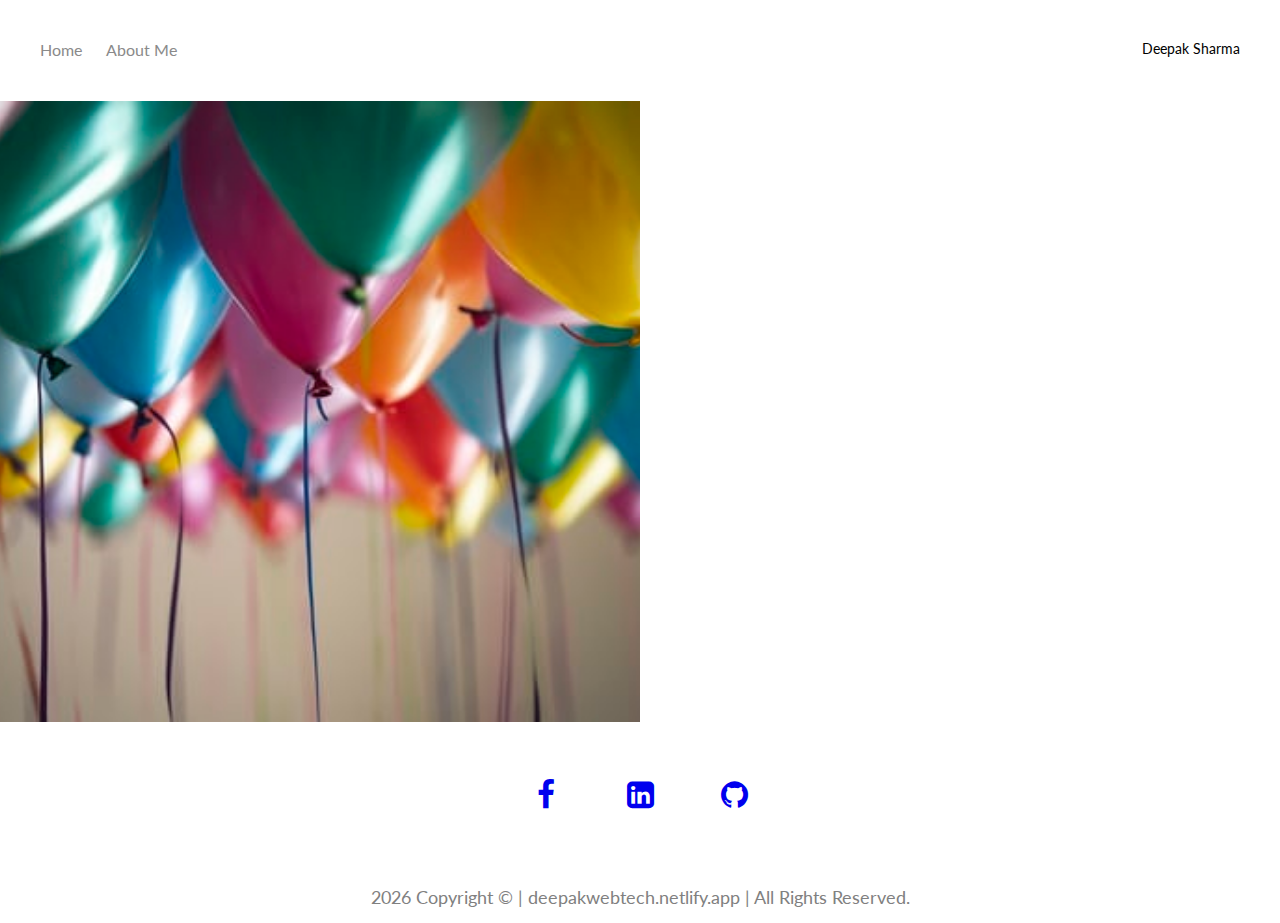
==== index.html @ 6a1a52e6 "refactored" ====
<!DOCTYPE html>
<html lang="en">
<head>
    <meta content="width=device-width, initial-scale=1" name="viewport" />
    <link rel="stylesheet" href="https://cdnjs.cloudflare.com/ajax/libs/font-awesome/4.7.0/css/font-awesome.min.css">
    
    <meta charset="UTF-8">    
    <title>Home</title>
    <link href="https://fonts.googleapis.com/css2?family=Lato&display=swap" rel="stylesheet">
    <link rel = "stylesheet" href="styles.css">
</head>
<body>
    <div class="container">
        
        <div class="nav-wrapper">

            <div class="left-side">
                <div class="nav-link-wrapper">
                    <a href="index.html">Home</a>
                </div>
                <div class="nav-link-wrapper">
                    <a href="about.html">About Me</a>
                </div>
            </div>

            <div class="right-side">
               
                    <div>Deepak Sharma</div>
                
            </div>

        </div>

        <div class="content-wrapper">
            <div class="portfolio-items-wrapper">

                <div class="portfolio-item-wrapper">
                    <div class="portfolio-image-background" style="background-image:url(images/birthDayLogo.jpg)">

                    </div>

                    <div class="image-text-wrapper">
                        <div class="subtitle">
                            It is a react web application.
                            <p>It calculates your age and birthday countdown.</p>
                        </div>                        
                        <a class="subtitle-link" href="https://computemyage.com/"
                            target="_blank">Compute Age App</a>                    
                    </div>
                </div>
                <div class="portfolio-item-wrapper">
                    <div class="portfolio-image-background" style="background-image:url(images/UsedItemShop.jpg)">
                    </div>
                    <div class="image-text-wrapper">
                        <div class="subtitle">
                            It is a full stack (MERN) web application.
                            <p>It facilitates sellers to post their Ad for their used items.</p>
                        </div>                        
                        <a class="subtitle-link" href="https://useditemshop.com/"
                            target="_blank">Post Ad App</a>                    
                    </div>
                </div>
            </div>
        </div>

        <!--Social Media Links -->

        <div class="social-links-wrapper">
            <a href="https://www.facebook.com/deepak.sharma.jp/" target="_blank" class="fa fa-facebook"></a>
            <a href="https://linkedin.com/in/DeepakSharma3409/" target="_blank" class="fa fa-linkedin-square"></a>
            <a href="https://github.com/deepakbagra/" target="_blank" class="fa fa-github"></a>
        </div>

        <!-- Footer of the page -->
        <div id="footer" class="footer">            
            <script>
                const d = new Date();
                document.getElementById("footer").innerHTML = d.getFullYear();
            </script> 
            Copyright ©
            | deepakwebtech.netlify.app | All Rights Reserved.
        </div>
    </div>
    
</body>

<script>
    const portfolioItems = document.querySelectorAll('.portfolio-item-wrapper');

    portfolioItems.forEach(portfolioItem => {
        portfolioItem.addEventListener('mouseover', () => {            
            portfolioItem.childNodes[1].classList.add('img-darken');
        })

        portfolioItem.addEventListener('mouseout', () => {            
            portfolioItem.childNodes[1].classList.remove('img-darken');
        })
    })
</script>
</html>
---- styles.css ----
/* Master style */
body {
font-family: "Lato", sans-serif;
    margin: 0px;
}

.container {
    display: grid;
    grid-template-columns: 1fr;
}

/* Nav style */

.nav-wrapper {
    display: flex;
    justify-content: space-between;
    padding: 40px;
}

.left-side {
    display: flex;
}

.right-side {
    display: flex;
    font-size: 0.9em;
}

@media screen and (max-width: 480px) {
    .right-side {
        display: flex;
        font-size: 0.7em;
    }
}

/* traversing through classes */
.nav-wrapper > .left-side > div {
    margin-right: 24px;
    font-size: 0.em;
    text-transform: none;
}

.nav-link-wrapper {
    height: 20px;
    border-bottom: 1px solid transparent;
    transition: border-bottom 0.5s;    
    
}

@media screen and (max-width: 480px) {
    .nav-wrapper > .left-side > div {
        margin-right: 24px;
        font-size: 0.7em;
        text-transform: uppercase;
    }
}

.nav-link-wrapper a {
    color: #8a8a8a;
    text-decoration: none;
    transition: color 0.5s;
}

.nav-link-wrapper:hover {
    border-bottom: 1px solid gray;
}

.nav-link-wrapper a:hover {
    color: black
}

/* portfolio style */

.portfolio-items-wrapper {
    display: grid;
    grid-template-columns: 1fr 1fr;
}

@media screen and (max-width: 480px) {
    .portfolio-items-wrapper {
        display: grid;
        grid-template-columns: 1fr;
    }     
}


.portfolio-item-wrapper {
    position: relative;
    
}

.portfolio-image-background {
    height: 69vh;
    width: 100%;
    background-size: cover;
    background-position: center;
    background-repeat: no-repeat;
}

@media screen and (max-width: 480px) {
    .portfolio-image-background {
        height: 69vw;
        width: 100%;
        background-size: cover;
        background-position: center;
        background-repeat: no-repeat;
    }
}


.image-text-wrapper {
    position: absolute;
    top: 10px;
    display: flex;
    flex-direction: column;
    justify-content: center;
    align-items: center;
    height: 100%;
    text-align: center;
    padding-left: 100px;
    padding-right: 100px;
}
 .logo-wrapper img {
    width: 50%;
    margin-bottom: 20px;
    
}

.image-text-wrapper {     
    color: transparent;      
    align-items: center;
}
@media screen and (max-width: 480px) {
    .image-text-wrapper {     
        color: transparent;
        margin-left: 7%;      
        
    }
}

.image-text-wrapper .subtitle {   
    text-decoration: none;
    font-size: 1.6vw; 
    margin-bottom: 0%;   
}

.image-text-wrapper .subtitle-link {   
    text-decoration: none;
    font-size: 1.8vw; 
    color: transparent;
    margin-top: 3%;
}

@media screen and (max-width: 480px) {
    .image-text-wrapper .subtitle {   
        text-decoration: none;
        font-size: 2vh; 
        margin-bottom: 3%;   
    }
}

@media screen and (max-width: 480px) {
    .image-text-wrapper .subtitle-link {   
        text-decoration: none;
        font-size: 2.5vh;               
    }
}

.portfolio-item-wrapper:hover .subtitle {
    transition: 1s;
    font: weight 1px;
    color: lightseagreen;
}

.portfolio-item-wrapper:hover .subtitle-link {
    transition: 1s;
    font: weight 1px;
    color: lightseagreen;
    padding-bottom: 5px;
    border-bottom: 1.5px solid darkslategray;    
}

.img-darken {
    transition: 1s;
    filter: brightness(20%);
}

  /*  About profile text */

.two-column-wrapper {
    display: grid;
    grid-template-columns: 1fr 1fr;
}

@media screen and (max-width: 480px) {
    .two-column-wrapper {
        display: grid;
        grid-template-columns: 1fr;
    }
}

.profile-image-wrapper img {
    width: 90%;
    height:80%;
}

@media screen and (max-width: 480px) {
    .profile-image-wrapper img {
        width: 80%;        
        margin-left: 7%;
    }
}

.profile-content-wrapper {      
    padding: 0px 20px;
}
  .profile-content-wrapper h2 {
    color: limegreen;        
}

@media screen and (max-width: 480px) {
    .profile-content-wrapper h2 {
        color: limegreen; 
        font-size: 0.9em;       
    }
}

@media screen and (max-width: 480px) {
    .profile-content-wrapper p {        
        font-size: 0.7em;       
    }
}

.footer {
    color: grey;
    font-size: 2vh;
    position:relative;
    margin-top: 6vh;        
    text-align: center;
    padding-bottom: 15px;  
}
@media screen and (max-width: 480px) {
    .footer {
        color: grey;
        font-size: 1.3vh;
        position:relative;
        margin-top: 8vh;
        padding-bottom: 8px;       
        text-align: center;   
    }
}
/* social media styling */
.fa {
    padding: 20px;
    font-size: 3.5vh;
    width: 50px;
    text-align: center;
    text-decoration: none;
  }

  @media screen and (max-width: 480px) {
    .fa {
        padding: 1.5%;
        font-size: 2.6vh;
        width: 50px;
        text-align: center;
        text-decoration: none;
      } 
  }

  .fa:hover {
    opacity: 0.7;
    transition: 0.5s ease-in;
  }

  .social-links-wrapper {      
      text-align: center;
      margin-top: 3%;
  }
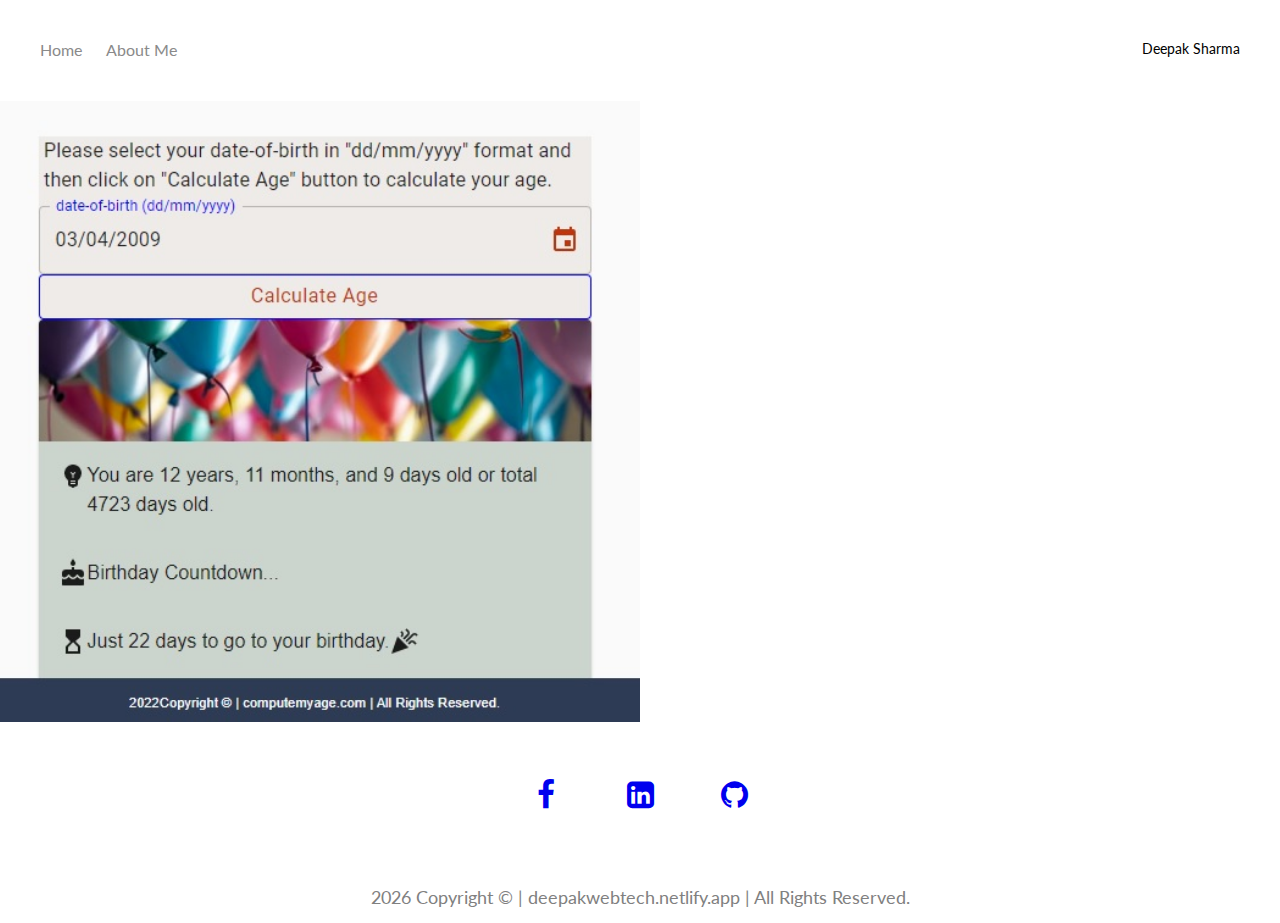
==== commit 01ec79cd: "background image edited" ====
--- a/index.html
+++ b/index.html
@@ -35,14 +35,14 @@
             <div class="portfolio-items-wrapper">
 
                 <div class="portfolio-item-wrapper">
-                    <div class="portfolio-image-background" style="background-image:url(images/birthDayLogo.jpg)">
+                    <div class="portfolio-image-background" style="background-image:url(images/ageCalculator.jpg)">
 
                     </div>
 
                     <div class="image-text-wrapper">
                         <div class="subtitle">
-                            It is a react web application.
-                            <p>It calculates your age and birthday countdown.</p>
+                            It is a React Web Application.
+                            <p>It calculates one's age and their birthday countdown.</p>
                         </div>                        
                         <a class="subtitle-link" href="https://computemyage.com/"
                             target="_blank">Compute Age App</a>                    
--- a/styles.css
+++ b/styles.css
@@ -91,7 +91,7 @@
 
 .portfolio-image-background {
     height: 69vh;
-    width: 100%;
+    max-width: 100%;    
     background-size: cover;
     background-position: center;
     background-repeat: no-repeat;
